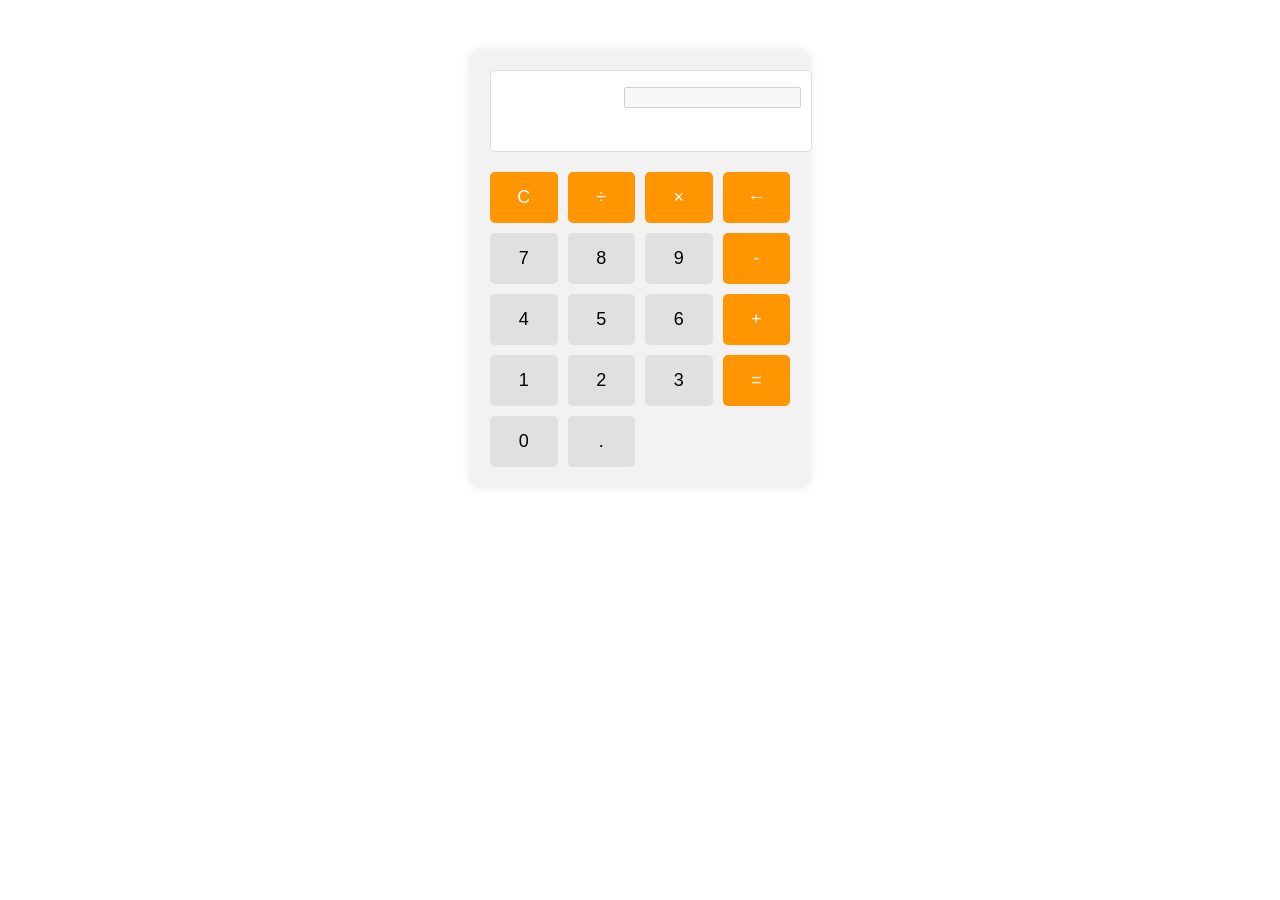
==== src/index.html @ 4b04877f "Init" ====
<!DOCTYPE html>
<html lang="en">
  <head>
    <meta charset="UTF-8" />
    <meta name="viewport" content="width=device-width, initial-scale=1.0" />
    <link rel="stylesheet" href="style.css" />
    <script src="app.js"></script>
    <title>Calculator</title>
  </head>
  <body>
    <div class="calculator">
      <div class="display">
        <input type="text" class="display-screen" disabled />
      </div>
      <div class="buttons">
        <button class="operator" value="clear">C</button>
        <button class="operator" value="/">&divide;</button>
        <button class="operator" value="*">&times;</button>
        <button class="operator" value="backspace">&larr;</button>

        <button class="number" value="7">7</button>
        <button class="number" value="8">8</button>
        <button class="number" value="9">9</button>
        <button class="operator" value="-">-</button>

        <button class="number" value="4">4</button>
        <button class="number" value="5">5</button>
        <button class="number" value="6">6</button>
        <button class="operator" value="+">+</button>

        <button class="number" value="1">1</button>
        <button class="number" value="2">2</button>
        <button class="number" value="3">3</button>
        <button class="operator" value="=">=</button>

        <button class="number zero" value="0">0</button>
        <button class="decimal" value=".">.</button>
      </div>
    </div>
  </body>
</html>
---- src/style.css ----
.calculator {
  width: 300px;
  margin: 50px auto;
  padding: 20px;
  border-radius: 10px;
  background-color: #f2f2f2;
  box-shadow: 0 0 10px rgba(0, 0, 0, 0.1);
}

.display {
  width: 100%;
  height: 60px;
  margin-bottom: 20px;
  padding: 10px;
  font-size: 24px;
  text-align: right;
  background-color: white;
  border: 1px solid #ddd;
  border-radius: 5px;
}

.buttons {
  display: grid;
  grid-template-columns: repeat(4, 1fr);
  gap: 10px;
}

button {
  padding: 15px;
  font-size: 18px;
  border: none;
  border-radius: 5px;
  background-color: #e0e0e0;
  cursor: pointer;
  transition: background-color 0.2s;
}

button:hover {
  background-color: #d0d0d0;
}

.operator {
  background-color: #ff9500;
  color: white;
}

.operator:hover {
  background-color: #ff8000;
}

.equals {
  background-color: #2196f3;
  color: white;
}

.equals:hover {
  background-color: #1976d2;
}
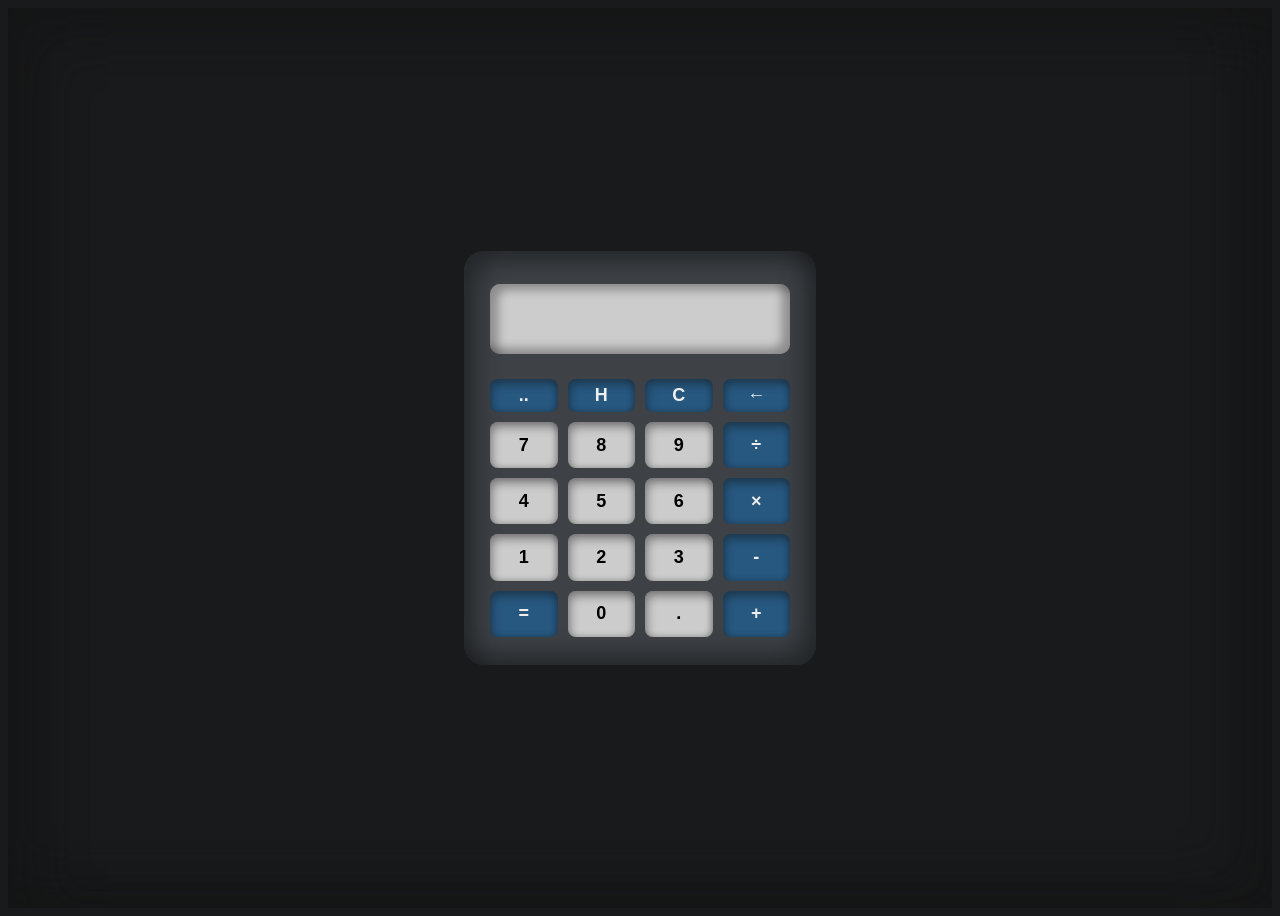
==== commit 94696e18: "update the user interface" ====
--- a/src/index.html
+++ b/src/index.html
@@ -3,8 +3,9 @@
   <head>
     <meta charset="UTF-8" />
     <meta name="viewport" content="width=device-width, initial-scale=1.0" />
+    <link rel="stylesheet" href="normalize.css" />
     <link rel="stylesheet" href="style.css" />
-    <script src="app.js"></script>
+    <script src="app.js" defer></script>
     <title>Calculator</title>
   </head>
   <body>
@@ -13,29 +14,32 @@
         <input type="text" class="display-screen" disabled />
       </div>
       <div class="buttons">
-        <button class="operator" value="clear">C</button>
-        <button class="operator" value="/">&divide;</button>
-        <button class="operator" value="*">&times;</button>
-        <button class="operator" value="backspace">&larr;</button>
+        <button class="operator double-zero" value="00">..</button>
+        <button class="operator history" value="history">H</button>
+        <button class="operator clear" value="clear">C</button>
+        <button class="operator backspace" value="backspace">&larr;</button>
 
         <button class="number" value="7">7</button>
         <button class="number" value="8">8</button>
         <button class="number" value="9">9</button>
-        <button class="operator" value="-">-</button>
+        <button class="operator divide func" value="/">&divide;</button>
 
         <button class="number" value="4">4</button>
         <button class="number" value="5">5</button>
         <button class="number" value="6">6</button>
-        <button class="operator" value="+">+</button>
+        <button class="operator multiply func" value="*">&times;</button>
 
         <button class="number" value="1">1</button>
         <button class="number" value="2">2</button>
         <button class="number" value="3">3</button>
-        <button class="operator" value="=">=</button>
 
+        <button class="operator minus func" value="-">-</button>
+        <button class="operator equals" value="=">=</button>
         <button class="number zero" value="0">0</button>
         <button class="decimal" value=".">.</button>
+        <button class="operator plus func" value="+">+</button>
       </div>
     </div>
+    <div class="history-screen"></div>
   </body>
 </html>
--- a/src/style.css
+++ b/src/style.css
@@ -1,58 +1,118 @@
+:root {
+  --color-background: #191a1b;
+  --color-background-calc: #3e4246;
+  --color-display-background: #191a1b;
+  --color-foreground: #eee;
+  --color-button: #ccc;
+  --color-button-hover: #888;
+  --color-operator: #275880;
+  --color-operator-hover: #6598c2;
+  --color-shadow: #1115;
+}
+body {
+  height: 100vh;
+  overflow: hidden;
+  font-family: "Gill Sans", "Gill Sans MT", Calibri, "Trebuchet MS", sans-serif;
+  font-weight: bold;
+  background-color: var(--color-background);
+  color: var(--color-foreground);
+  height: 100vh;
+  box-shadow: 20px 20px 45px 15px var(--color-shadow) inset,
+    -20px -20px 45px 15px var(--color-shadow) inset;
+  display: grid;
+
+  grid-template-columns: 1fr 450px 1fr;
+  grid-template-rows: 1fr 500px 1fr;
+}
+
 .calculator {
+  grid-column: 2/3;
+  grid-row: 2/3;
   width: 300px;
-  margin: 50px auto;
-  padding: 20px;
-  border-radius: 10px;
-  background-color: #f2f2f2;
-  box-shadow: 0 0 10px rgba(0, 0, 0, 0.1);
+  margin: auto auto;
+  padding: 28px 26px;
+  border-radius: 20px;
+  background-color: var(--color-background-calc);
+  box-shadow: 16px 15px 25px -4px rgba(0, 0, 0, 0.4) inset,
+    -16px -15px 25px -4px rgba(0, 0, 0, 0.4) inset;
 }
 
 .display {
+  box-sizing: border-box;
+  background-color: var(--color-button);
   width: 100%;
-  height: 60px;
-  margin-bottom: 20px;
+  height: 70px;
+  margin: 5px auto 25px;
   padding: 10px;
   font-size: 24px;
-  text-align: right;
-  background-color: white;
-  border: 1px solid #ddd;
-  border-radius: 5px;
+  text-align: center;
+  border: 2px solid var(--color-border);
+  border-radius: 10px;
+  box-shadow: inset 8px 6px 10px var(--color-shadow, var(--color-shadow)),
+    inset -8px -6px 10px var(--color-shadow, var(--color-shadow));
+}
+.display-screen {
+  width: 100%;
+  height: 100%;
+  background: none;
+  border: none;
+  color: var(--color-background-calc);
+  font-size: 24px;
 }
 
 .buttons {
   display: grid;
   grid-template-columns: repeat(4, 1fr);
+  grid-template-rows: 1fr repeat(4, 1.4fr);
   gap: 10px;
 }
 
 button {
-  padding: 15px;
+  font-weight: 600;
+  padding: 6px;
   font-size: 18px;
   border: none;
-  border-radius: 5px;
-  background-color: #e0e0e0;
+  border-radius: 8px;
+  background-color: var(--color-button);
   cursor: pointer;
   transition: background-color 0.2s;
+  box-shadow: inset 3px 6px 8px var(--color-shadow),
+    inset -2px 0 6px var(--color-shadow);
 }
-
 button:hover {
-  background-color: #d0d0d0;
+  background-color: var(--color-button-hover);
+  color: var(--color-foreground);
 }
 
 .operator {
-  background-color: #ff9500;
-  color: white;
+  background-color: var(--color-operator);
+  color: var(--color-foreground);
+}
+.operator:hover {
+  background-color: var(--color-operator-hover);
+  color: var(--color-background);
+}
+.history-screen {
+  grid-row: 1/2;
+  grid-column: 2/3;
+  width: 350px;
+  max-height: 270px;
+  box-sizing: border-box;
+  padding-left: 35px;
+  margin: 20px auto -35px;
+  font-weight: normal;
+  color: var(--color-foreground);
+  display: flex;
+  flex-flow: column nowrap;
+  justify-content: end;
+}
+.history-screen .history-item {
+  padding: 4px 8px;
+}
+.history-screen .history-item::after {
+  border-bottom: 2px solid var(--color-foreground);
 }
 
-.operator:hover {
-  background-color: #ff8000;
+.invisible {
+  opacity: 0;
 }
-
-.equals {
-  background-color: #2196f3;
-  color: white;
-}
-
-.equals:hover {
-  background-color: #1976d2;
-}
